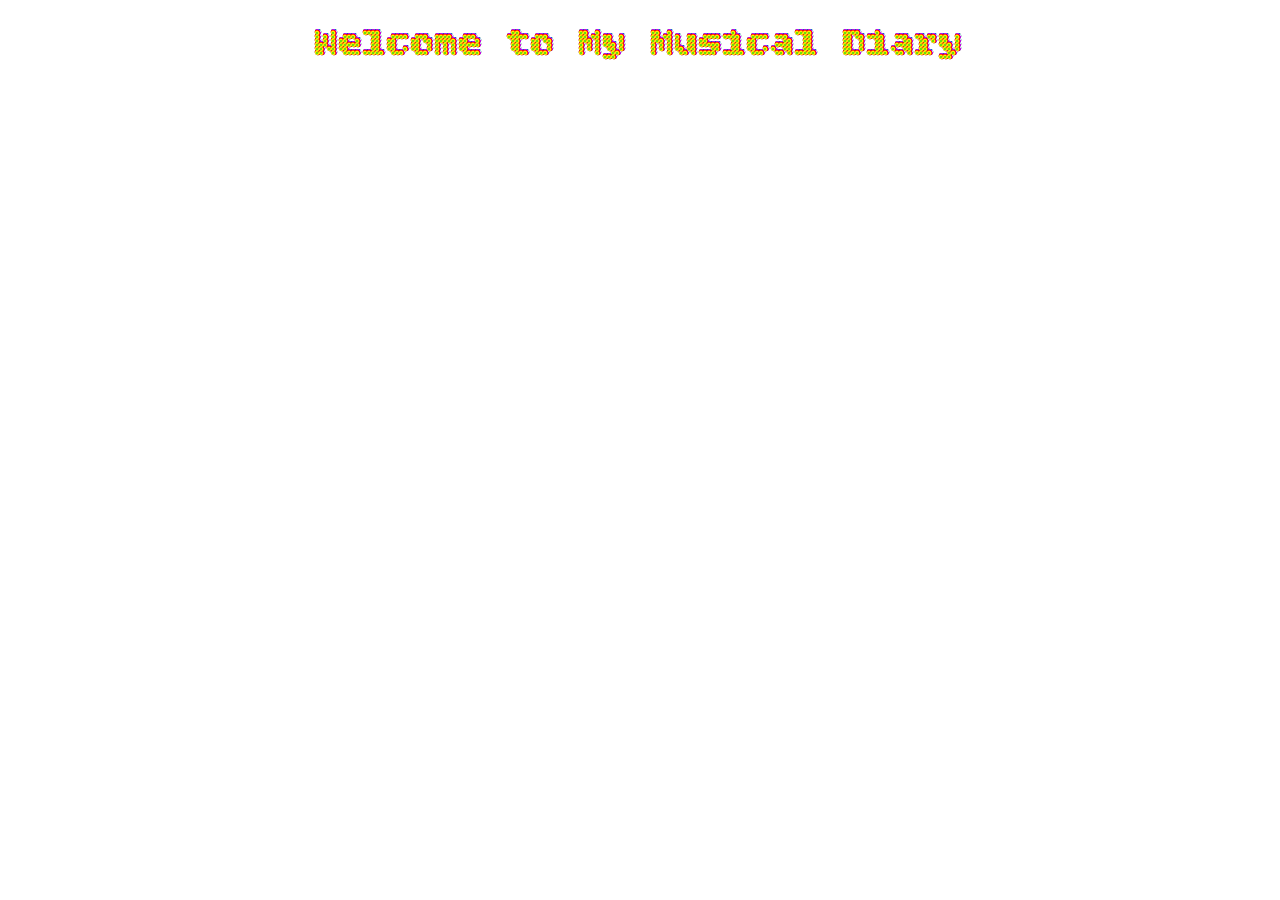
==== index.html @ 08d3caa4 "first changes!!" ====
<!DOCTYPE html>
<html lang="en">
<head>
    <meta charset="UTF-8">
    <meta name="viewport" content="width=device-width, initial-scale=1.0">
    <title> My Musical Diary </title>
    <link rel="stylesheet" href="style.css">
    <link rel="preconnect" href="https://fonts.googleapis.com">
<link rel="preconnect" href="https://fonts.gstatic.com" crossorigin>
<link href="https://fonts.googleapis.com/css2?family=Bitcount+Grid+Double+Ink:wght@100..900&display=swap" rel="stylesheet">
</head>
<body>
    <h1> Welcome to My Musical Diary </h1>
    <script src="script.js"></script>
</body>
</html>
---- style.css ----
h1 {
    font-family:"Bitcount Grid Double Ink" ;
    font-size: 2.5em;
    text-align: center;
    margin-top: 20px;
}
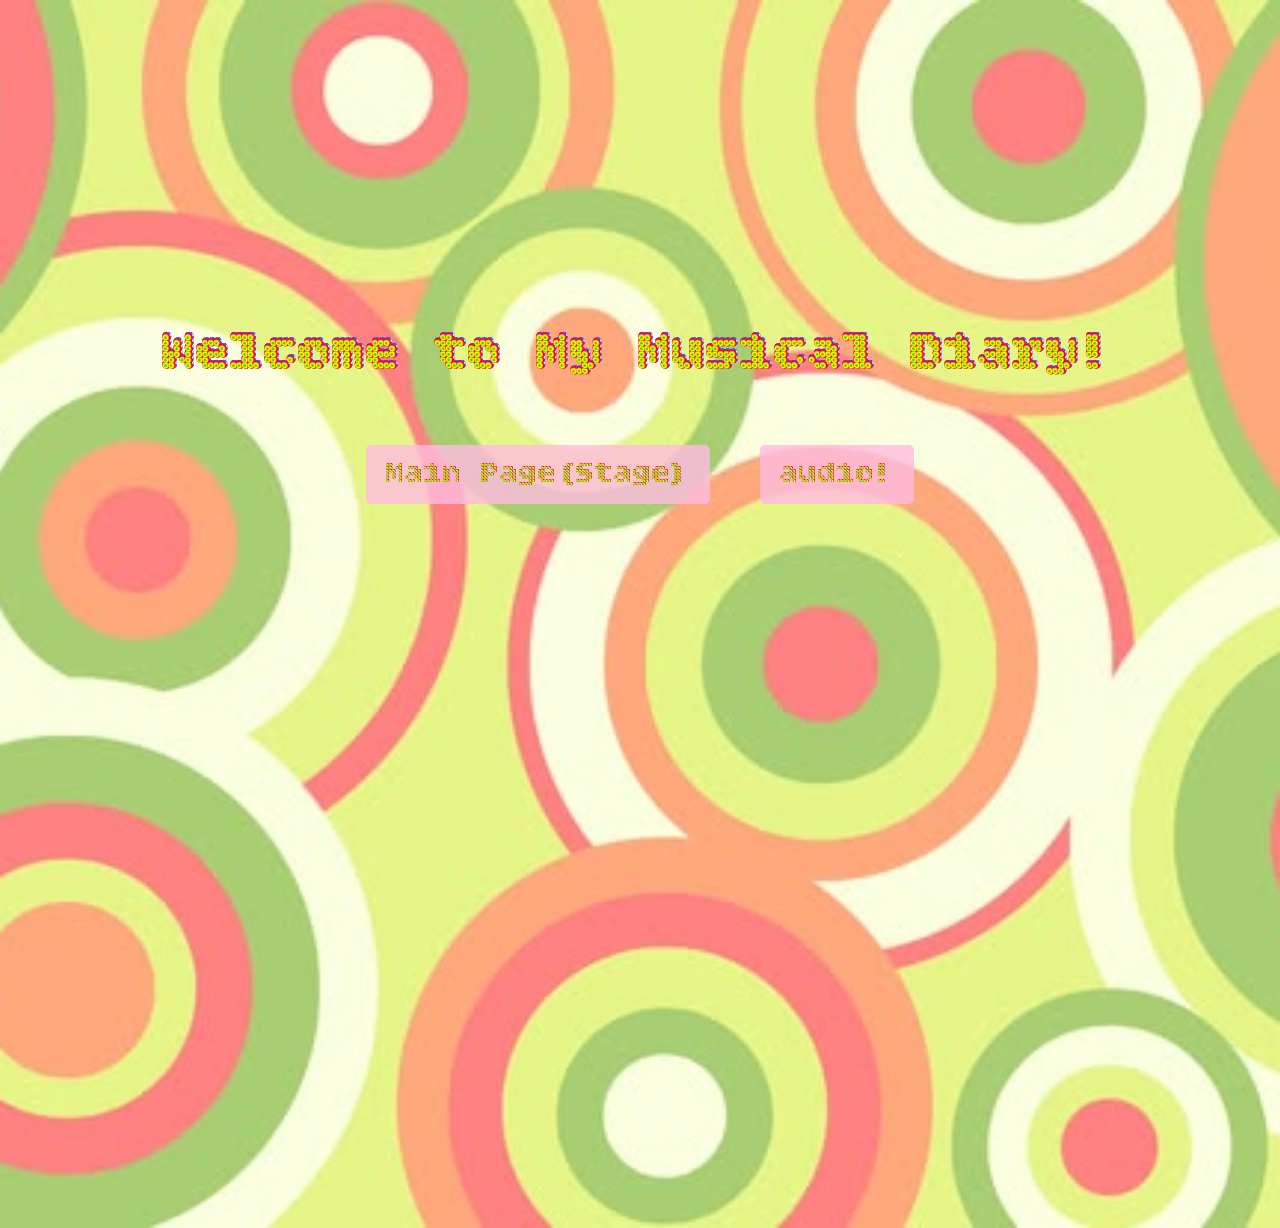
==== commit e3ba3b62: "most project features donee" ====
--- a/index.html
+++ b/index.html
@@ -10,7 +10,19 @@
 <link href="https://fonts.googleapis.com/css2?family=Bitcount+Grid+Double+Ink:wght@100..900&display=swap" rel="stylesheet">
 </head>
 <body>
-    <h1> Welcome to My Musical Diary </h1>
+    <body class="stage"> </body>
+    <h1> Welcome to My Musical Diary! </h1>
+
+    <button id="stage-btn" type="button"> Main Page(Stage) </button>
+
+    <button id="audio-btn" type="button"> audio! </button>
+
+    <audio id="bg-audio" controls preload="auto" loop autoplay muted playsinline aria-hidden="true">
+    <source src="girllikeme.mp3" type="audio/mpeg">
+    Your browser does not support the audio element.
+        </audio>
+     
+
     <script src="script.js"></script>
 </body>
 </html>
--- a/style.css
+++ b/style.css
@@ -1,6 +1,103 @@
 h1 {
     font-family:"Bitcount Grid Double Ink" ;
-    font-size: 2.5em;
+    font-size: 3.5em;
     text-align: center;
-    margin-top: 20px;
+    margin-top: 320px;
+}
+h2.stage {
+    font-family:"Bitcount Grid Double Ink" ;
+    font-size: 3.5em;
+    text-align: center;
+    margin-top: 320px;
+}
+h2.diary {
+    font-family:inherit ;
+    font-size: 3.5em;
+    text-align: center;
+    margin-top: 200px;
+}
+.modal-container {
+    display: none;
+    position: fixed;
+    top: 0;
+    left: 0;
+    background: rgba(0, 0, 0, 0.8);
+    justify-content: center;
+    align-items: center;
+    height: 100vh;
+    width: 100vw;
+    z-index: 999;
+    padding: 20px;
+}
+.modal-container.show {
+    display: flex;
+}
+.modal {
+    background: white;
+    border-radius: 8px;
+    padding: 20px;
+    max-width: 500px;
+    width: 100%;
+    text-align: center;
+}
+#open-modal {
+    display: inline-block;
+    margin: 20px;
+    display: inline-block;
+    margin-top: 600px; 
+    margin-left: 20px;
+    margin-right: 20px;
+}
+body.stage {
+    background-image: url('cantaloupe.jpg');
+    background-size: cover;
+    background-position: center center;
+    background-repeat: no-repeat;
+    min-height: 100vh;
+    text-align: center;
+    cursor: url('pen.png') 16 16, auto;
+    font-family: "Bitcount Grid Double Ink", system-ui, -apple-system, "Segoe UI", Roboto, sans-serif;
+}
+body.diary {
+    background-image: url('caca.png');
+    background-size: cover;
+    background-position: center center;
+    background-repeat: no-repeat;
+    min-height: 100vh;
+    text-align: center;
+    cursor: url('pen.png') 16 16, auto;
+    font-family: "Bitcount Grid Double Ink", system-ui, -apple-system, "Segoe UI", Roboto, sans-serif;
+}
+
+
+audio#bg-audio {
+    position: absolute;
+    left: -9999px; 
+    width: 1px;
+    height: 1px;
+    overflow: hidden;
+}
+button {
+    display: inline-block;
+    margin: 20px; 
+    font-family: "Bitcount Grid Double Ink";
+    font-size: 2em;
+    padding: 10px 20px;
+    text-align: center;
+    border: none;
+    border-radius: 5px;
+    background-color: rgba(255, 188, 224, 0.8);
+    cursor: pointer;
+}
+button2 {
+    display: inline-block;
+    margin: 30px; 
+    font-family: "Bitcount Grid Double Ink";
+    font-size: 2em;
+    padding: 10px 20px;
+    text-align: center;
+    border: none;
+    border-radius: 5px;
+    background-color: rgba(255, 188, 224, 0.8);
+    cursor: pointer;
 }
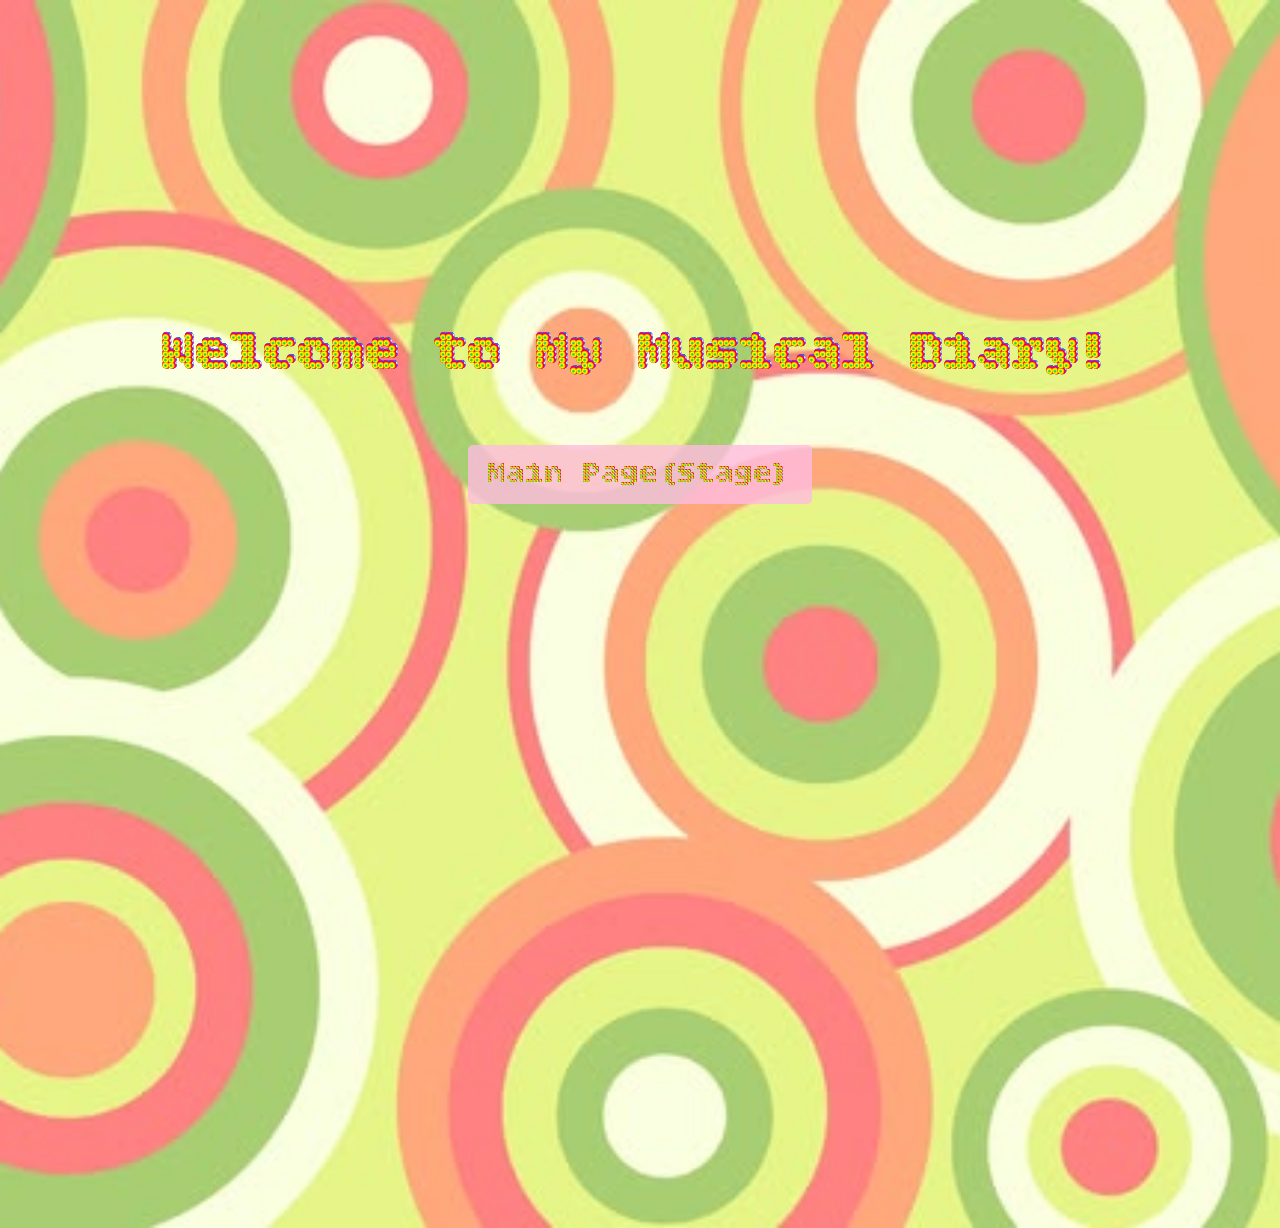
==== commit b3a03071: "commit" ====
--- a/index.html
+++ b/index.html
@@ -9,18 +9,17 @@
 <link rel="preconnect" href="https://fonts.gstatic.com" crossorigin>
 <link href="https://fonts.googleapis.com/css2?family=Bitcount+Grid+Double+Ink:wght@100..900&display=swap" rel="stylesheet">
 </head>
-<body>
-    <body class="stage"> </body>
+    <body class="stage">
     <h1> Welcome to My Musical Diary! </h1>
 
     <button id="stage-btn" type="button"> Main Page(Stage) </button>
 
-    <button id="audio-btn" type="button"> audio! </button>
+    
 
-    <audio id="bg-audio" controls preload="auto" loop autoplay muted playsinline aria-hidden="true">
+   <audio id="bg-audio" preload="auto" loop autoplay muted playsinline aria-hidden="true">
     <source src="girllikeme.mp3" type="audio/mpeg">
     Your browser does not support the audio element.
-        </audio>
+  </audio>
      
 
     <script src="script.js"></script>
